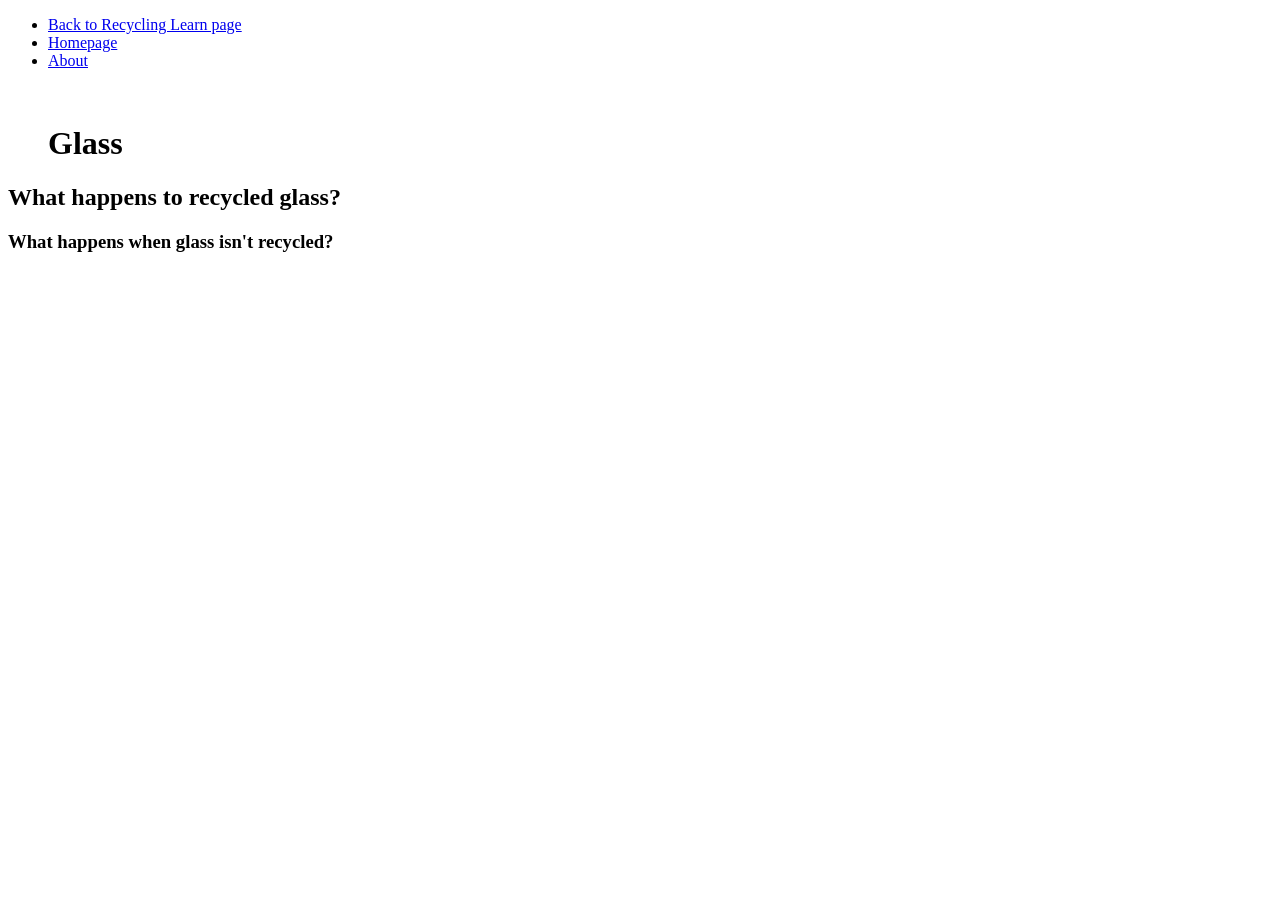
==== glass.html @ 441b42b3 "Create glass.html" ====
<!doctype html>
<html lang="en">
<head>
	<meta charset="utf-8">
	<meta name="viewport" content="width=device-width, initial-scale=1.0">
	<title>Learn about Recycling Glass</title>
	<link rel="stylesheet" href="styles.css">
</head>
<body>
	<nav>
		<ul>
      <li><a href=./recycling.html>Back to Recycling Learn page</a></li>
			<li><a href=./index.html>Homepage</a></li>
			<li><a href=./about.html>About</a></li>
		</ul>
	</nav>
  <figure>
		<img>
		<figcaption><h1>Glass</h1></figcaption>
	</figure>
	<main>
	  <h2>What happens to recycled glass?</h2>
    <p></p>
	</main>
  <aside>
    <h3>What happens when glass isn't recycled?</h3>
    <p></p>
  </aside>
</body>
</html>
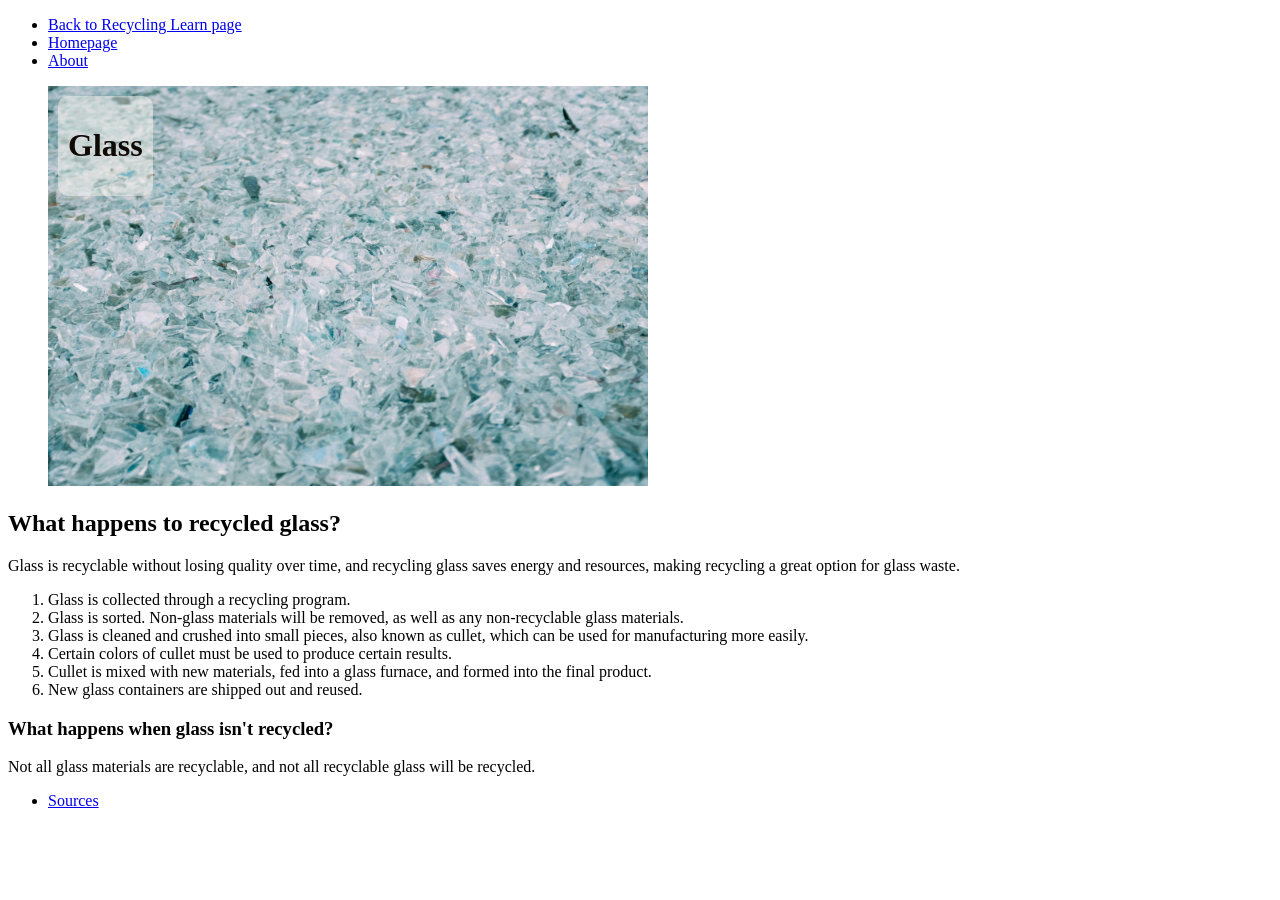
==== commit 483e3287: "Update glass.html" ====
--- a/glass.html
+++ b/glass.html
@@ -15,16 +15,31 @@
 		</ul>
 	</nav>
   <figure>
-		<img>
+		<img src=./images/glass.jpg width=600px height=400px>
 		<figcaption><h1>Glass</h1></figcaption>
 	</figure>
 	<main>
 	  <h2>What happens to recycled glass?</h2>
-    <p></p>
+    	<p>Glass is recyclable without losing quality over time, and recycling glass saves energy and resources, making 
+		recycling a great option for glass waste. </p>
+		<ol>
+			<li>Glass is collected through a recycling program. </li>
+			<li>Glass is sorted. Non-glass materials will be removed, as well as any non-recyclable glass materials. </li>
+			<li>Glass is cleaned and crushed into small pieces, also known as cullet, which can be used for manufacturing 
+			more easily. </li>
+			<li>Certain colors of cullet must be used to produce certain results. </li>
+			<li>Cullet is mixed with new materials, fed into a glass furnace, and formed into the final product. </li>
+			<li>New glass containers are shipped out and reused. </li>
+		</ol>
 	</main>
   <aside>
     <h3>What happens when glass isn't recycled?</h3>
-    <p></p>
+    <p>Not all glass materials are recyclable, and not all recyclable glass will be recycled. </p>
   </aside>
+	<footer>
+		<ul>
+			<li><a href=./sources.html>Sources</a></li>
+		</ul>
+	</footer>
 </body>
 </html>
--- a/styles.css
+++ b/styles.css
@@ -0,0 +1,13 @@
+figcaption {
+  position: absolute;
+  z-index: 1;
+  top: 0;
+  background-color: rgba(250, 245, 240, 0.5);
+  padding: 10px;
+  margin: 10px;
+  border-radius: 10px;
+  color: rgb(15, 10, 5);
+}
+figure {
+  position: relative;
+}
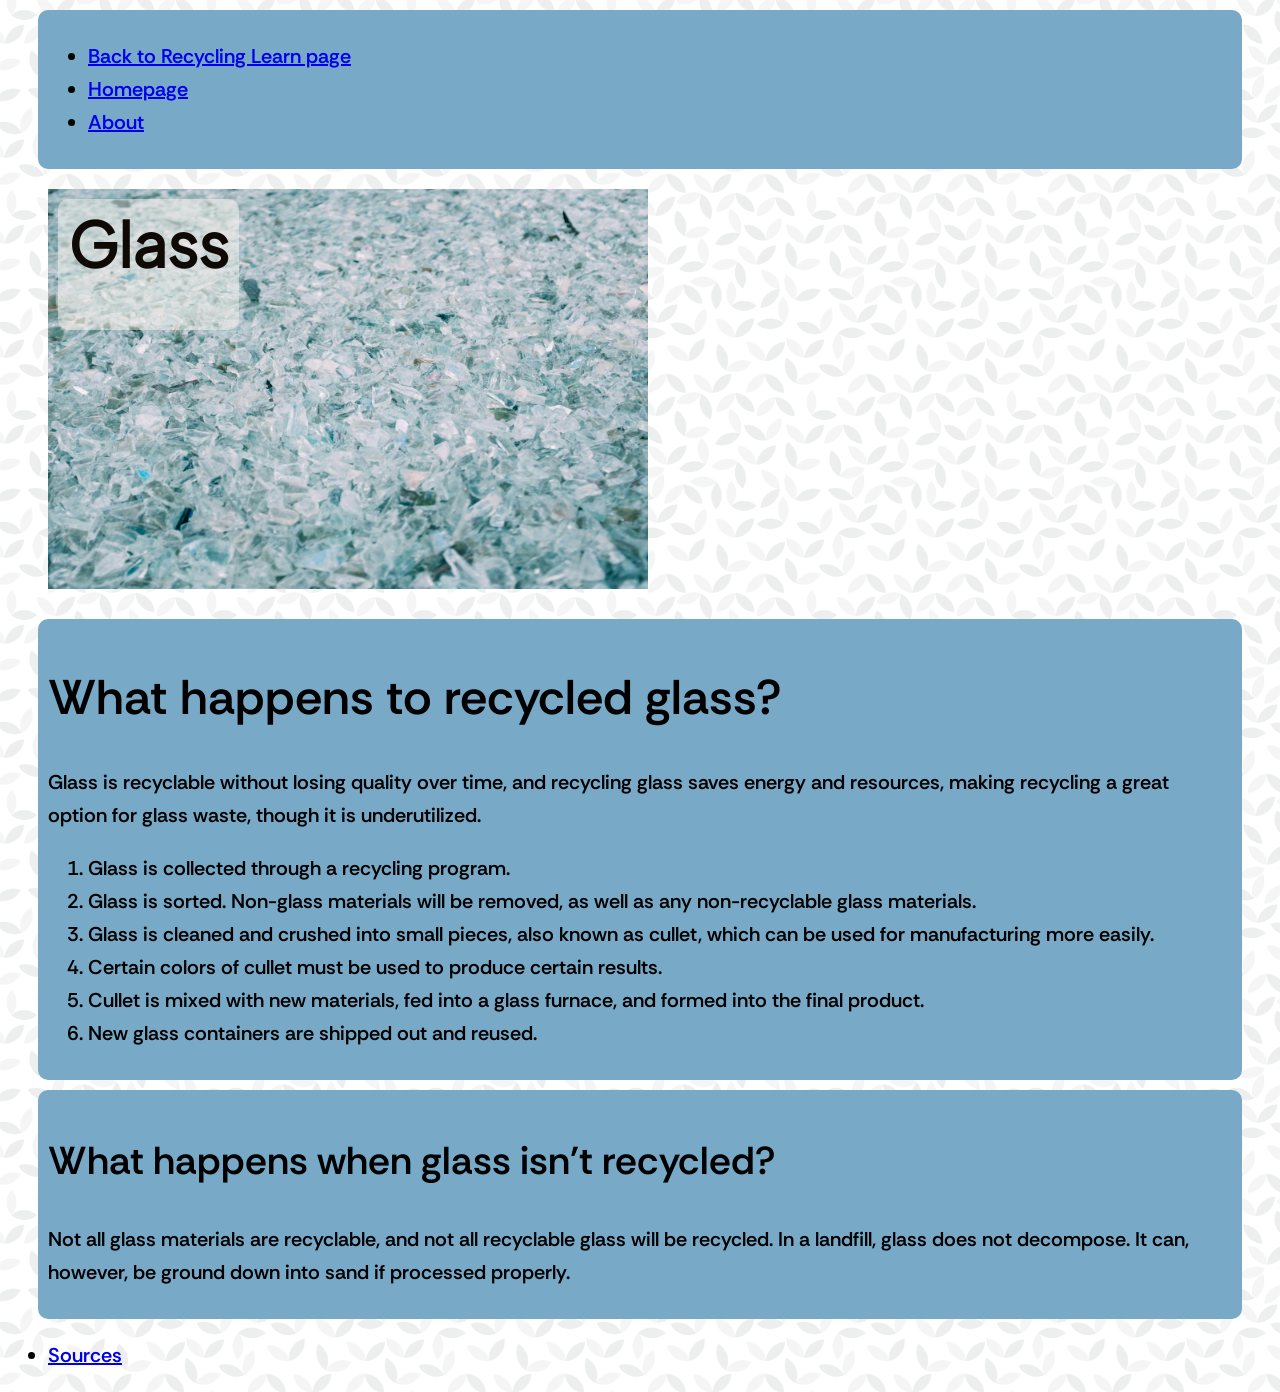
==== commit 17f77556: "Update glass.html" ====
--- a/glass.html
+++ b/glass.html
@@ -21,7 +21,7 @@
 	<main>
 	  <h2>What happens to recycled glass?</h2>
     	<p>Glass is recyclable without losing quality over time, and recycling glass saves energy and resources, making 
-		recycling a great option for glass waste. </p>
+		recycling a great option for glass waste, though it is underutilized. </p>
 		<ol>
 			<li>Glass is collected through a recycling program. </li>
 			<li>Glass is sorted. Non-glass materials will be removed, as well as any non-recyclable glass materials. </li>
@@ -34,11 +34,11 @@
 	</main>
   <aside>
     <h3>What happens when glass isn't recycled?</h3>
-    <p>Not all glass materials are recyclable, and not all recyclable glass will be recycled. </p>
+    <p>Not all glass materials are recyclable, and not all recyclable glass will be recycled. In a landfill, glass does not decompose. It can, however, be ground down into sand if processed properly. </p>
   </aside>
 	<footer>
 		<ul>
-			<li><a href=./sources.html>Sources</a></li>
+			<li><a href=./stuff.html>Sources</a></li>
 		</ul>
 	</footer>
 </body>
--- a/styles.css
+++ b/styles.css
@@ -1,3 +1,27 @@
+/* rethink-sans-regular - latin */
+@font-face {
+  font-display: swap; /* Check https://developer.mozilla.org/en-US/docs/Web/CSS/@font-face/font-display for other options. */
+  font-family: 'Rethink Sans';
+  font-style: normal;
+  font-weight: 400;
+  src: url('./fonts/rethink-sans-v7-latin-regular.woff2') format('woff2'); /* Chrome 36+, Opera 23+, Firefox 39+, Safari 12+, iOS 10+ */
+}
+/* rethink-sans-600 - latin */
+@font-face {
+  font-display: swap; /* Check https://developer.mozilla.org/en-US/docs/Web/CSS/@font-face/font-display for other options. */
+  font-family: 'Rethink Sans';
+  font-style: normal;
+  font-weight: 600;
+  src: url('./fonts/rethink-sans-v7-latin-600.woff2') format('woff2'); /* Chrome 36+, Opera 23+, Firefox 39+, Safari 12+, iOS 10+ */
+}
+/* plus-jakarta-sans-regular - latin */
+@font-face {
+  font-display: swap; /* Check https://developer.mozilla.org/en-US/docs/Web/CSS/@font-face/font-display for other options. */
+  font-family: 'Plus Jakarta Sans';
+  font-style: normal;
+  font-weight: 400;
+  src: url('./fonts/plus-jakarta-sans-v12-latin-regular.woff2') format('woff2'); /* Chrome 36+, Opera 23+, Firefox 39+, Safari 12+, iOS 10+ */
+}
 figcaption {
   position: absolute;
   z-index: 1;
@@ -11,3 +35,80 @@
 figure {
   position: relative;
 }
+.recycling-tiles, .stuff, .tips {
+  display: grid;
+  grid-template-columns: 1fr 1fr;
+}
+.recycling-tiles {
+  grid-template-rows: 1fr 1fr;
+}
+.learn-tiles {
+  display: grid;
+  grid-template-columns: 1fr 1fr;
+  grid-template-rows: 1fr 1fr;
+}
+.learn-tile, .recycling-tile, .thing, .tip, .idea {
+  background-color: rgb(250, 245, 240);
+  margin: 10px;
+  padding: 10px;
+  border-radius: 10px;
+}
+body {
+  background-image: url(./images/leaves.webp);
+  font-family: 'Rethink Sans', sans-serif;
+  font-weight: 600;
+}
+nav, main, div, aside {
+  background-color: rgb(120, 170, 200);
+  margin: 10px 30px 10px 30px;
+  padding: 10px;
+  border-radius: 10px;
+}
+h1 {
+  font-family: 'Plus Jakarta Sans';
+}
+
+
+html {font-size: 20px;}
+
+body {
+  line-height: 1.65;
+}
+
+p {
+  font-size: 1em;
+}
+
+h1,
+h2,
+h3,
+h4,
+h5 {
+  line-height: 1.15;
+}
+
+h1,
+.text-size-h1 {
+  margin-top: 0;
+  font-size: 3.05em;
+}
+
+h2,
+.text-size-h2 { font-size: 2.44em; }
+
+h3,
+.text-size-h3 { font-size: 1.95em; }
+
+h4,
+.text-size-h4 { font-size: 1.56em; }
+
+h5,
+.text-size-h5 { font-size: 1.25em; }
+
+.text-caption { font-size: 0.8em; }
+
+small,
+.text-small {
+  font-size: 0.64em;
+}
+              
